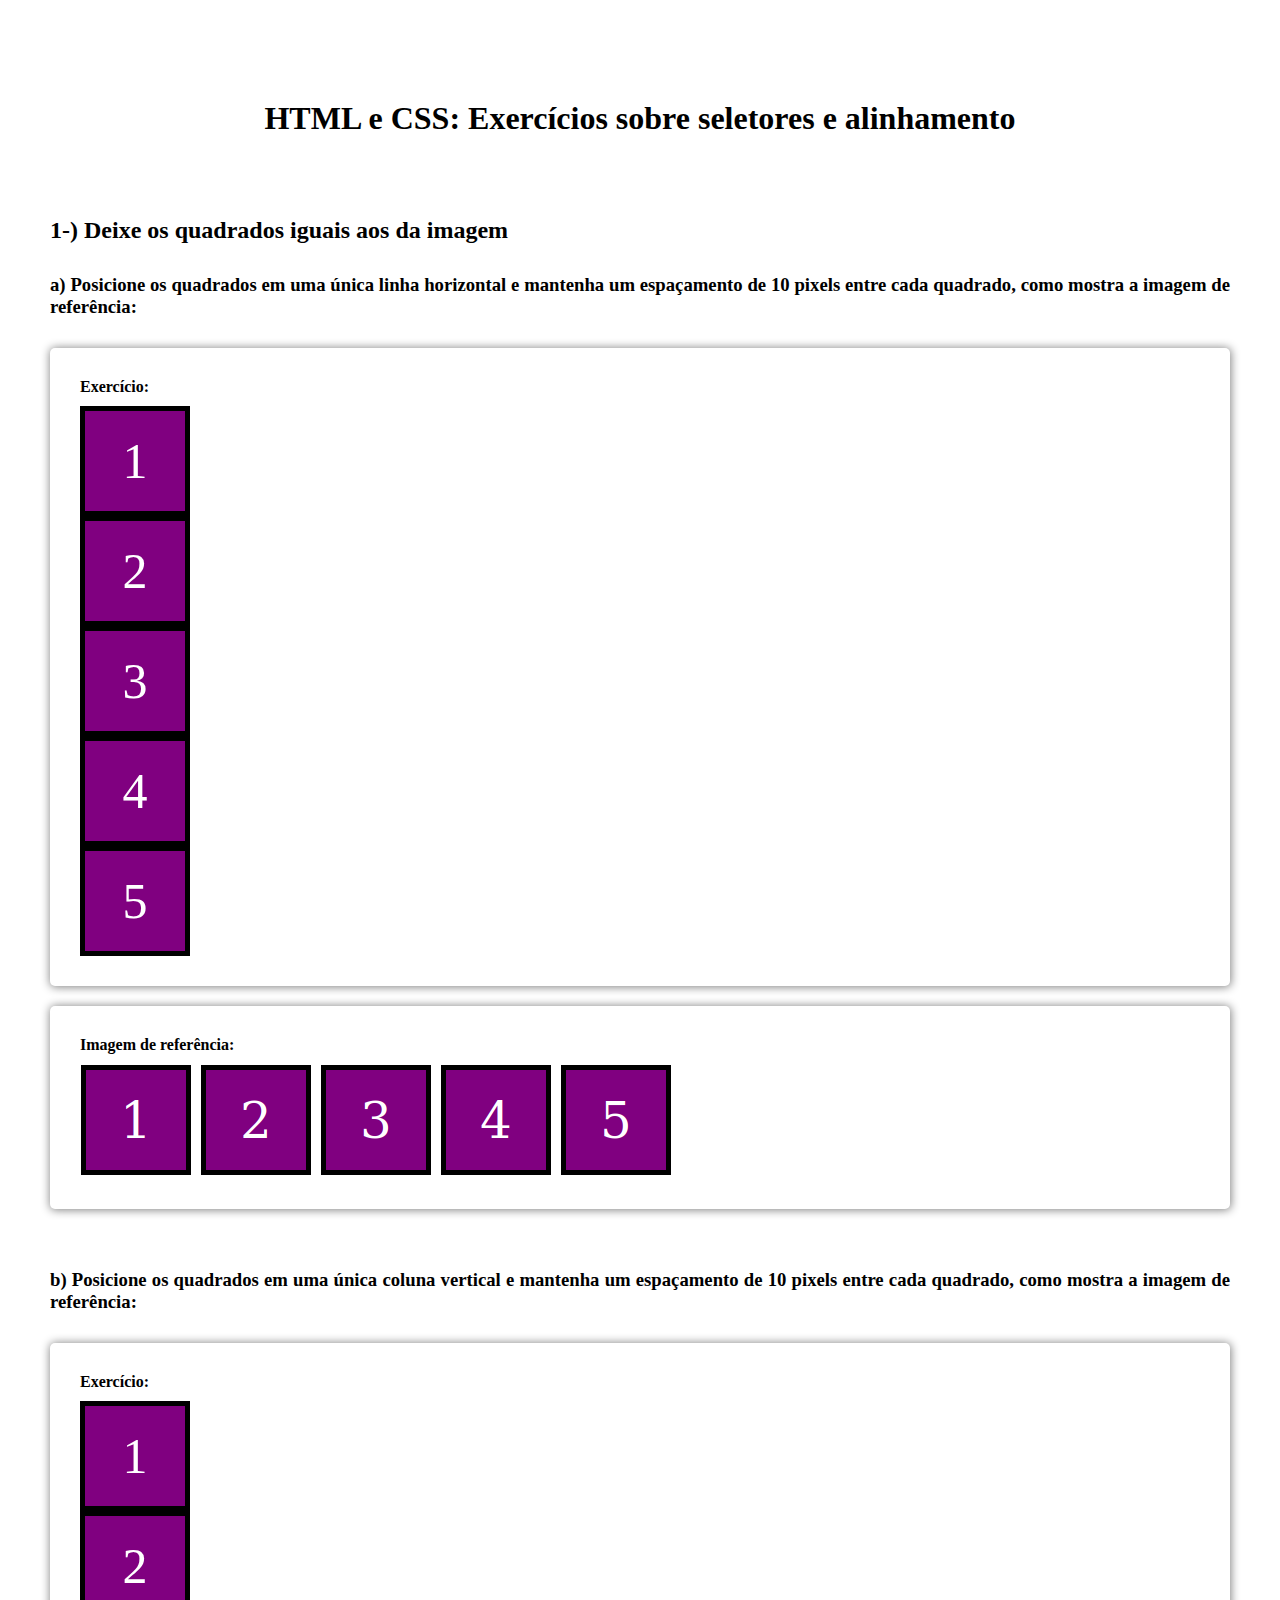
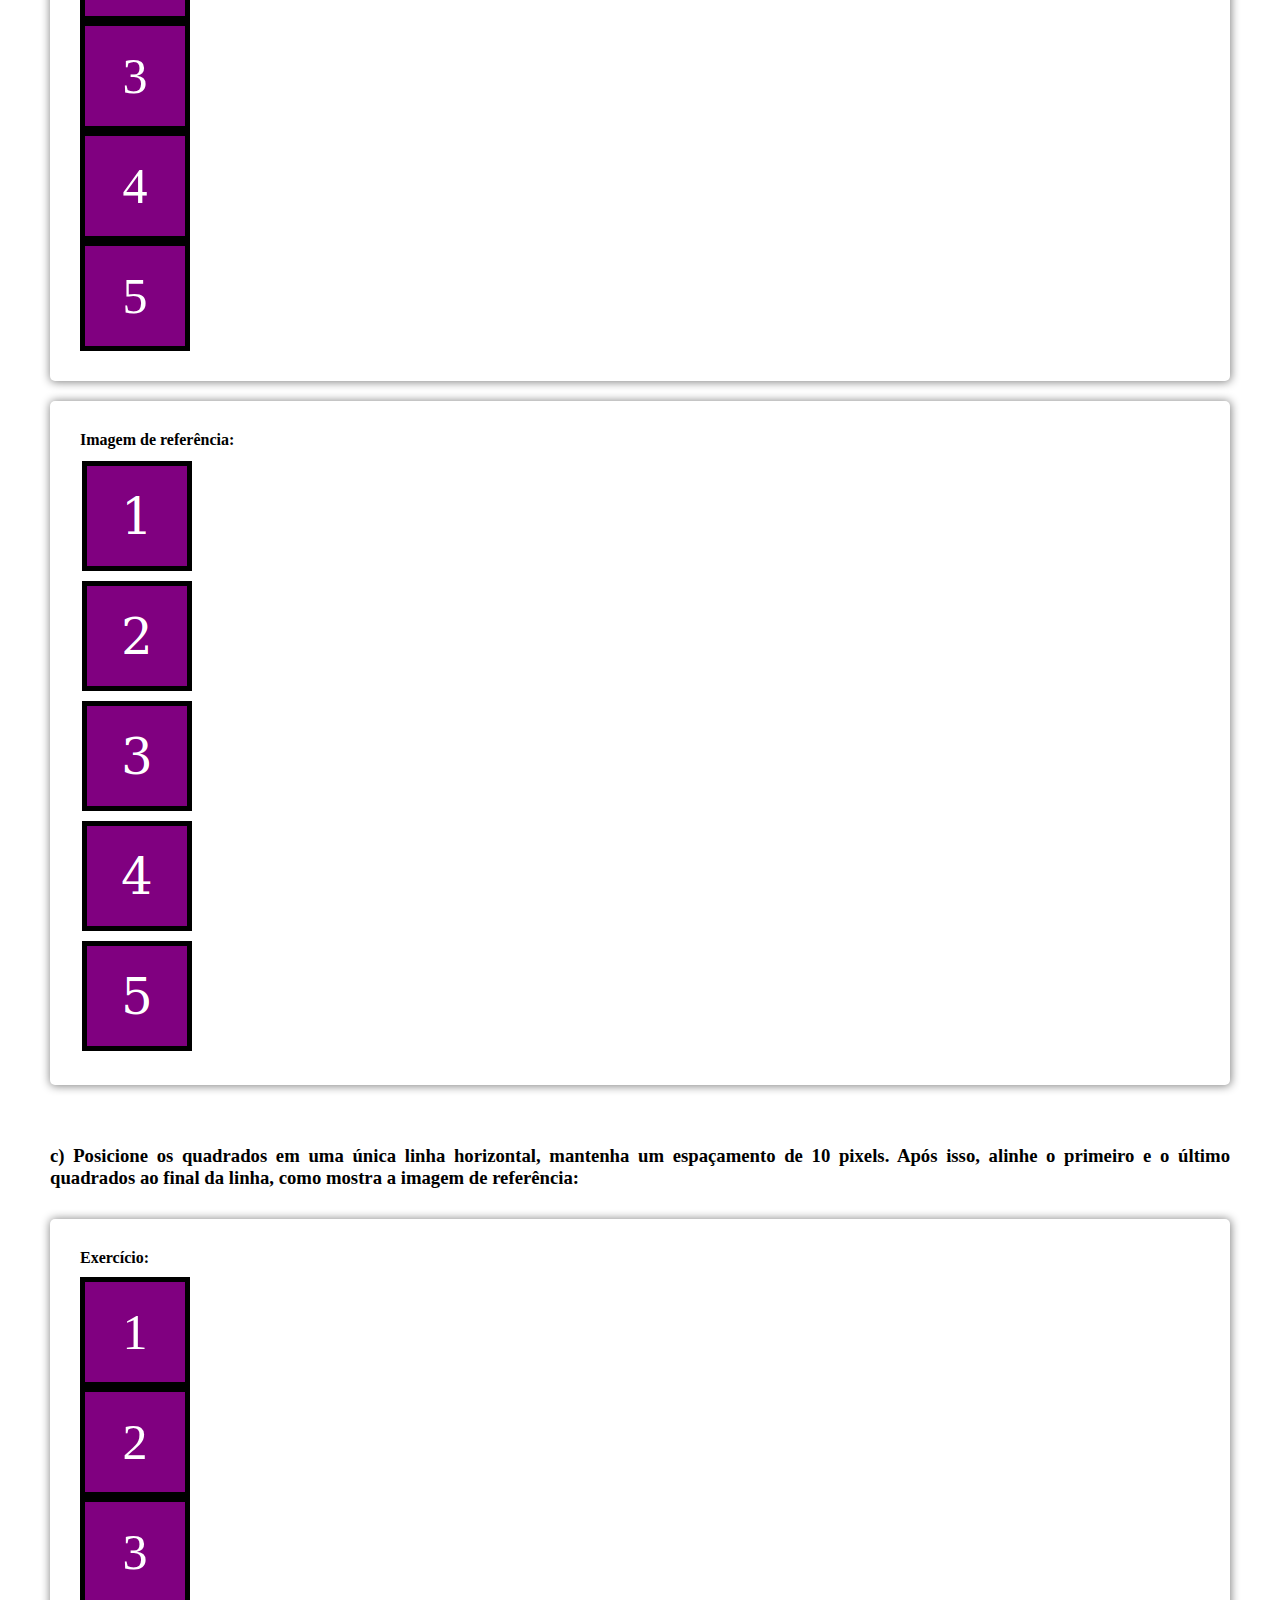
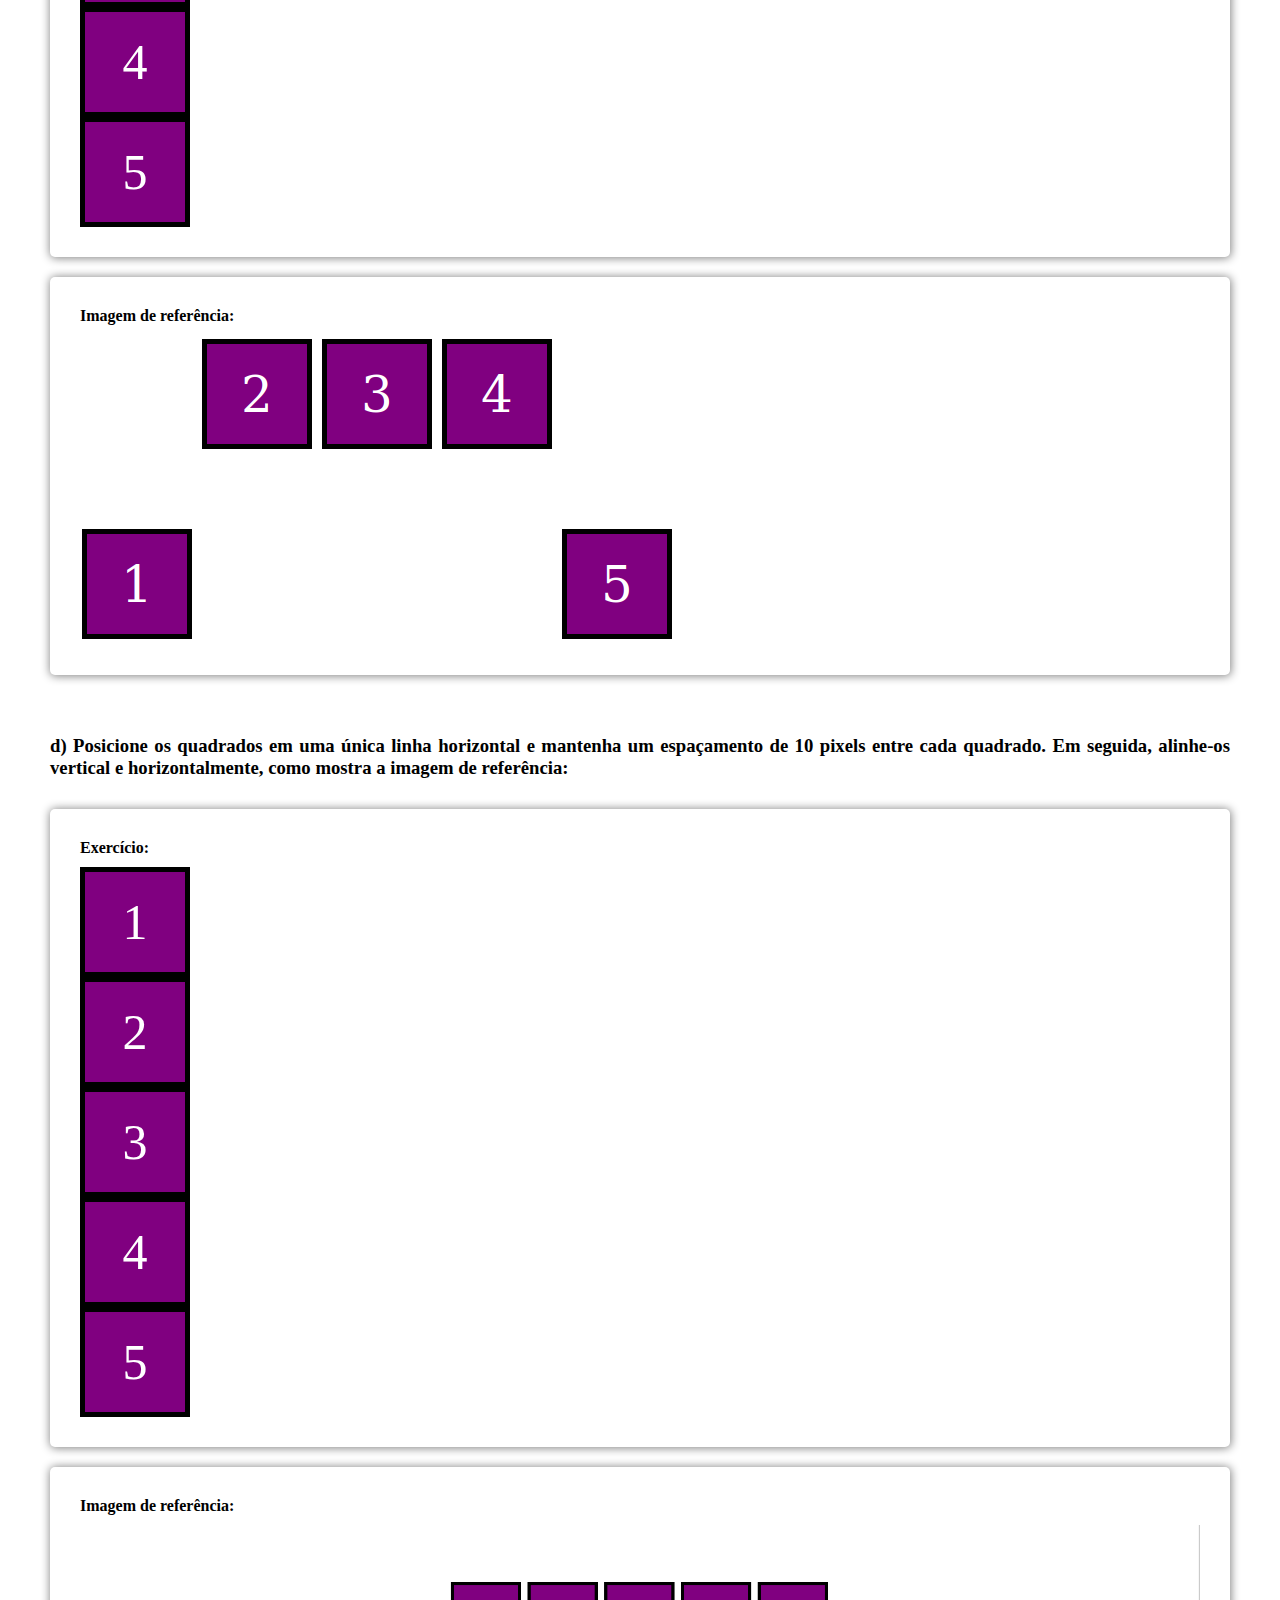
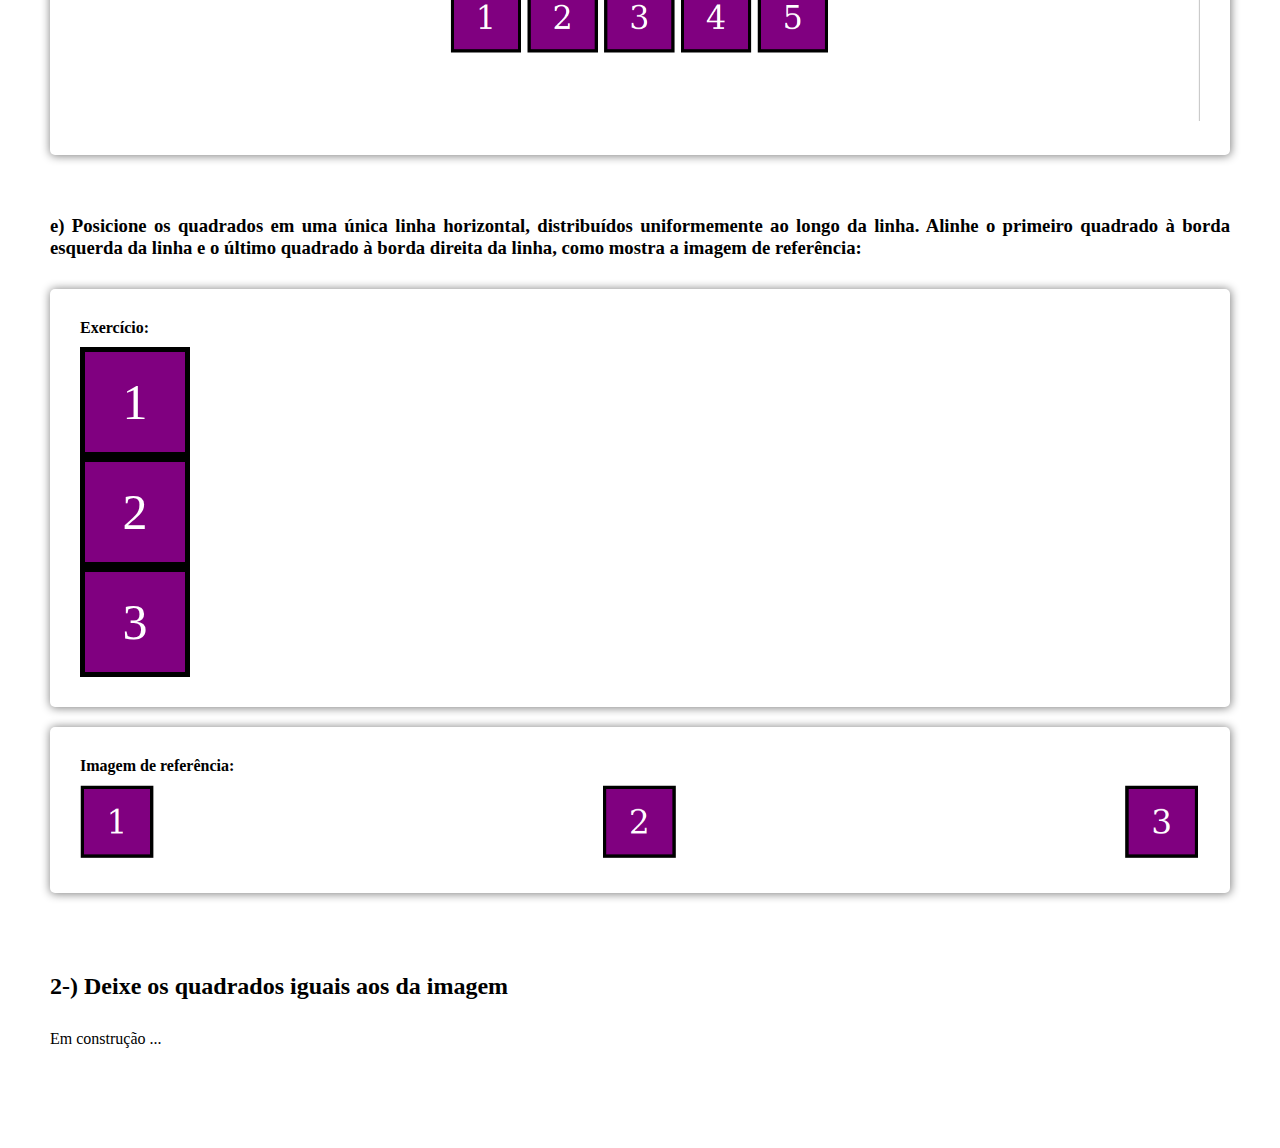
==== css_labs/lab01/index.html @ 05eb21e7 "feat: adding samples about HTML, JS and React" ====
<!DOCTYPE html>
<html lang="pt">
<head>
    <meta charset="UTF-8">
    <meta name="viewport" content="width=device-width, initial-scale=1.0">
    <title>Lab 01 - Web Front Labs</title>

    <style>
        * {
            margin: 0;
            padding: 0;
            border: 0;
        }

        main {margin: 100px 50px;}
        section {margin-top: 80px;}

        h1 { margin: 60px 0; text-align: center;}
        h2, h3 {margin-bottom: 30px; text-align: justify;}
        h4 {margin-bottom: 10px;}

        .q1:not(:last-of-type) {margin-bottom: 60px;}
        .q1 > div {
            margin-bottom: 20px;
            padding:  30px 30px;
            border-radius: 5px;
            box-shadow: .1px .1px 10px gray;
        }
        .q1 > div > div:first-of-type {min-height: 300px;}

        .square {
            display: flex;
            justify-content: center;
            align-items: center;
            border: 5px solid;
            width: 100px;
            height: 100px;
            background: purple;

        }
        .square span {color: #fff; font-size: 50px;}
        .img-aling-center {
            width: 100%;
        }
    </style>
</head>


<body>
    <main>
        <h1> HTML e CSS: Exercícios sobre seletores e alinhamento </h1>

        <section>
            <h2>1-) Deixe os quadrados iguais aos da imagem </h2>

            <!-- Execício 1a -->
            <h3> a) Posicione os quadrados em uma única linha horizontal e mantenha um espaçamento de 10 pixels entre cada quadrado, como mostra a imagem de referência:</h3>
            <div class="q1">
                <div>
                    <h4>Exercício: </h4>
                    <div class="q1a">
                        <div class="square"><span>1</span></div>
                        <div class="square"><span>2</span></div>
                        <div class="square"><span>3</span></div>
                        <div class="square"><span>4</span></div>
                        <div class="square"><span>5</span></div>
                    </div>
                </div>
                <div>
                    <h4>Imagem de referência: </h4>
                    <img src="./assets/img/1a.png" />
                </div>
            </div>

            <!-- Execício 1b -->
            <h3>b) Posicione os quadrados em uma única coluna vertical e mantenha um espaçamento de 10 pixels entre cada quadrado, como mostra a imagem de referência:</h3>
            <div class="q1">
                <div>
                    <h4>Exercício: </h4>
                    <div class="q1b">
                        <div class="square"><span>1</span></div>
                        <div class="square"><span>2</span></div>
                        <div class="square"><span>3</span></div>
                        <div class="square"><span>4</span></div>
                        <div class="square"><span>5</span></div>
                    </div>
                </div>
                <div>
                    <h4>Imagem de referência: </h4>
                    <img src="./assets/img/1b.png" />
                </div>
            </div>

            <!-- Execício 1c -->
            <h3>c) Posicione os quadrados em uma única linha horizontal, mantenha um espaçamento de 10 pixels. Após isso, alinhe o primeiro e o último quadrados ao final da linha, como mostra a imagem de referência:</h3>
            <div class="q1">
                <div>
                    <h4>Exercício: </h4>
                    <div class="q1c">
                        <div class="square"><span>1</span></div>
                        <div class="square"><span>2</span></div>
                        <div class="square"><span>3</span></div>
                        <div class="square"><span>4</span></div>
                        <div class="square"><span>5</span></div>
                    </div>
                </div>
                <div>
                    <h4>Imagem de referência: </h4>
                    <img src="./assets/img/1c.png" />
                </div>
            </div>

            <!-- Execício 1d -->
            <h3>d) Posicione os quadrados em uma única linha horizontal e mantenha um espaçamento de 10 pixels entre cada quadrado. Em seguida, alinhe-os vertical e horizontalmente, como mostra a imagem de referência:</h3>
            <div class="q1">
                <div>
                    <h4>Exercício: </h4>
                    <div class="q1d">
                        <div class="square"><span>1</span></div>
                        <div class="square"><span>2</span></div>
                        <div class="square"><span>3</span></div>
                        <div class="square"><span>4</span></div>
                        <div class="square"><span>5</span></div>
                    </div>
                </div>
                <div>
                    <h4>Imagem de referência: </h4>
                    <img class="img-aling-center" src="./assets/img/1d.png" />
                </div>
            </div>

            <!-- Execício 1e -->
            <h3>e) Posicione os quadrados em uma única linha horizontal, distribuídos uniformemente ao longo da linha. Alinhe o primeiro quadrado à borda esquerda da linha e o último quadrado à borda direita da linha, como mostra a imagem de referência:</h3>
            <div class="q1">
                <div>
                    <h4>Exercício: </h4>
                    <div class="q1e">
                        <div class="square"><span>1</span></div>
                        <div class="square"><span>2</span></div>
                        <div class="square"><span>3</span></div>
                    </div>
                </div>
                <div>
                    <h4>Imagem de referência: </h4>
                    <img class="img-aling-center" src="./assets/img/1e.png" />
                </div>
            </div>

        </section>

        <section>
            <h2>2-) Deixe os quadrados iguais aos da imagem </h2>
            <p> Em construção ...</p>
        </section>
    </main>
</body>
</html>
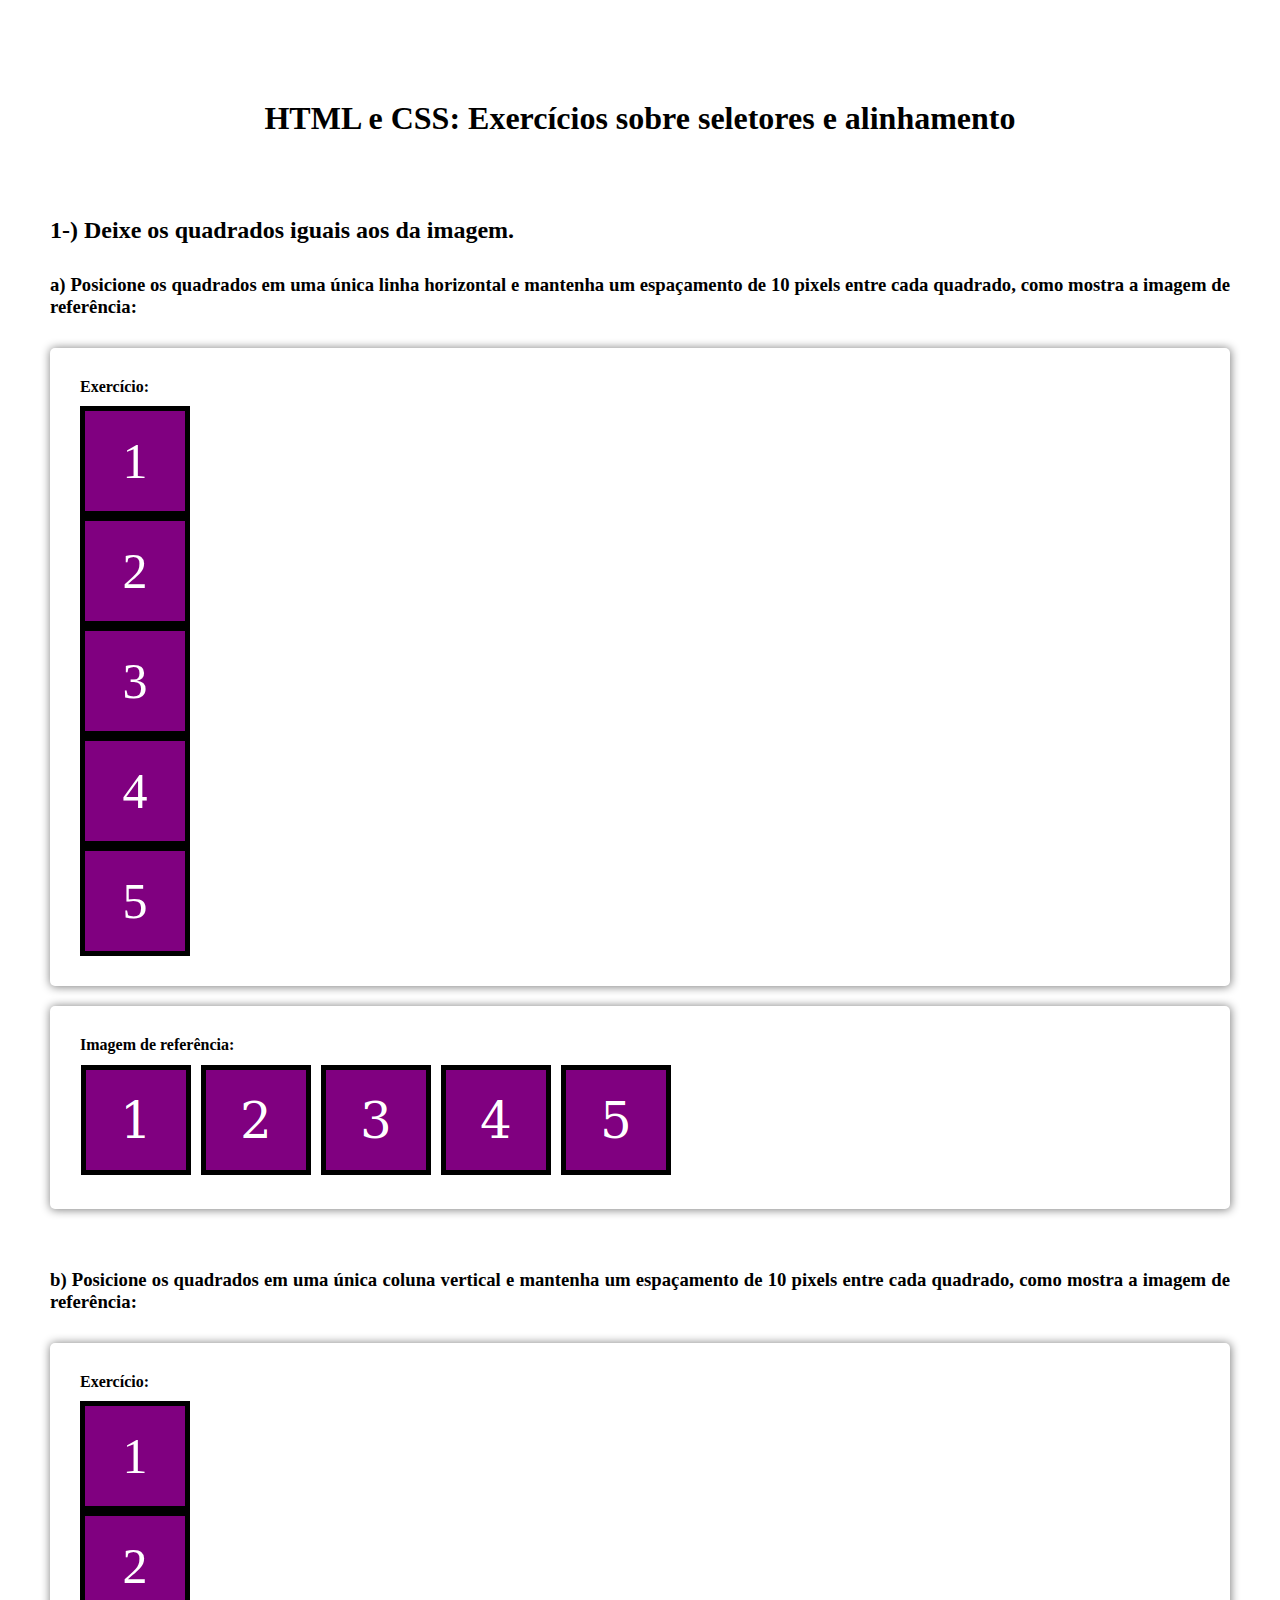
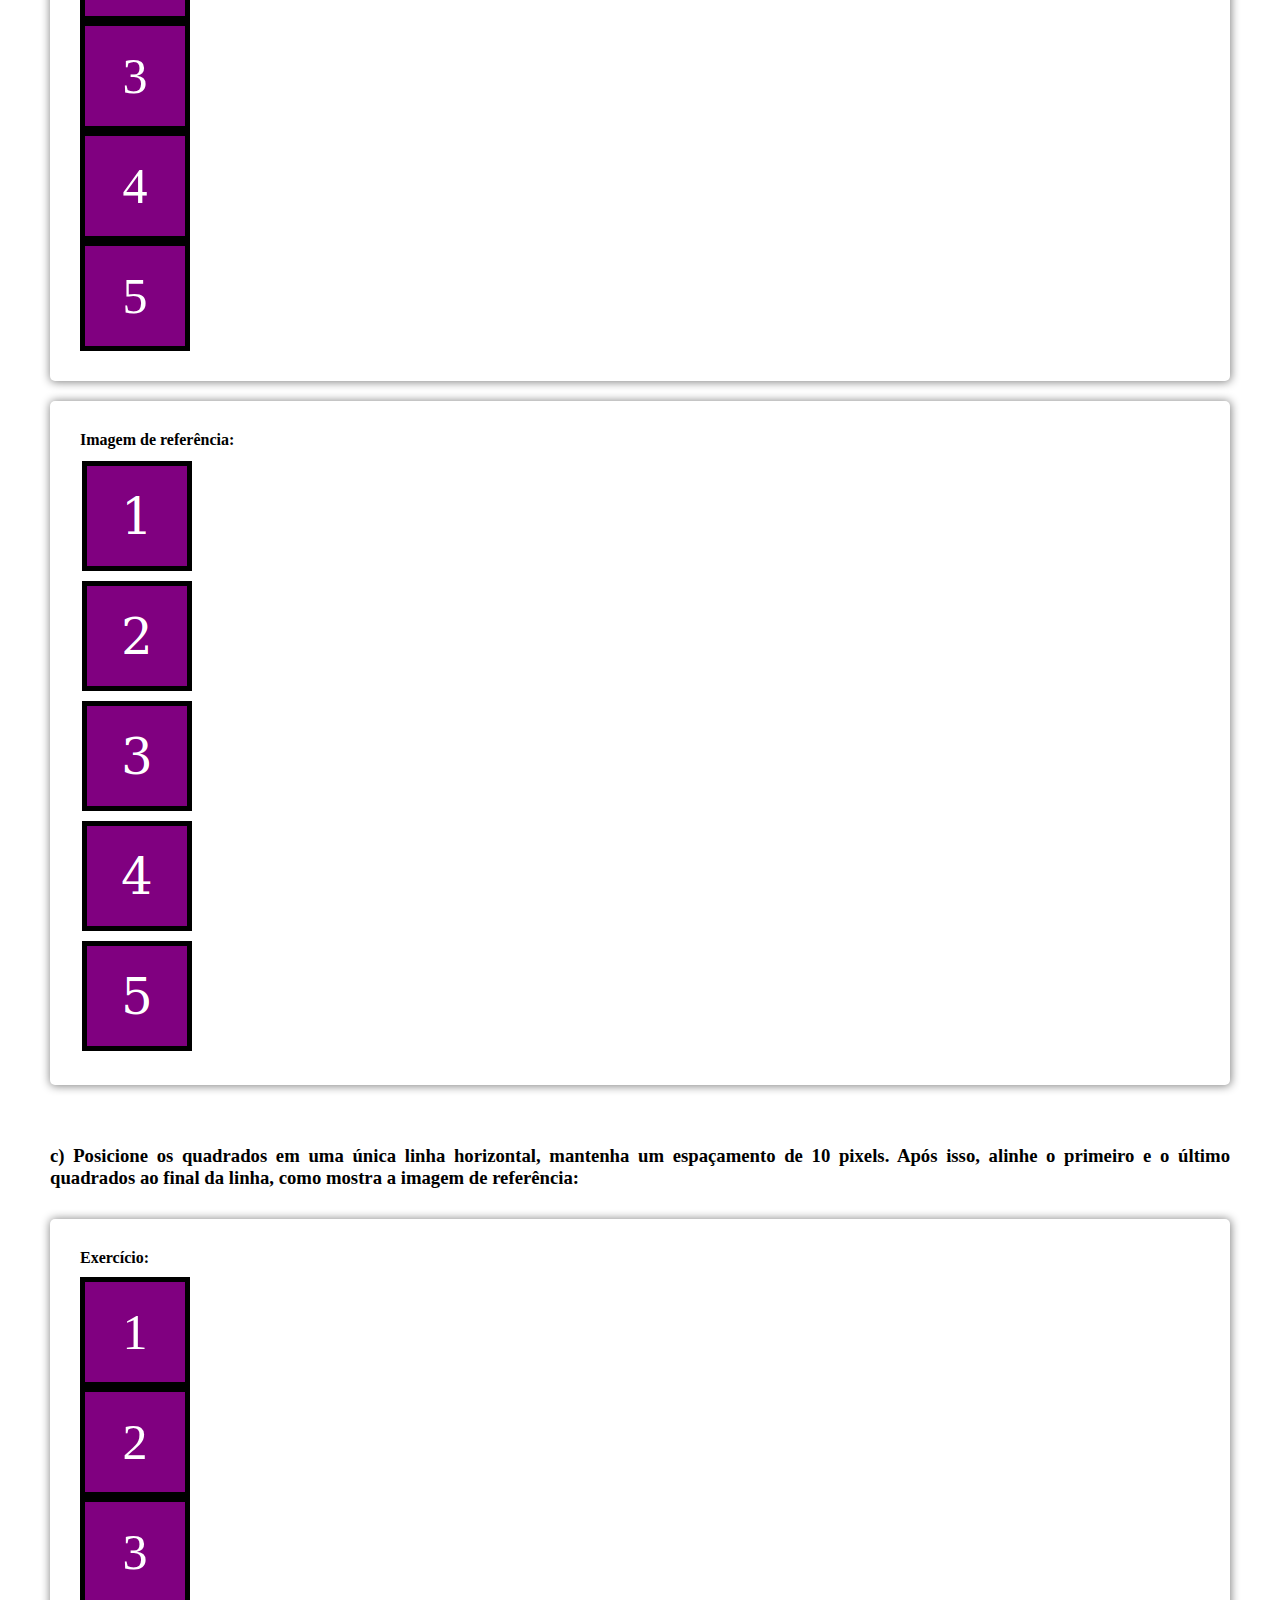
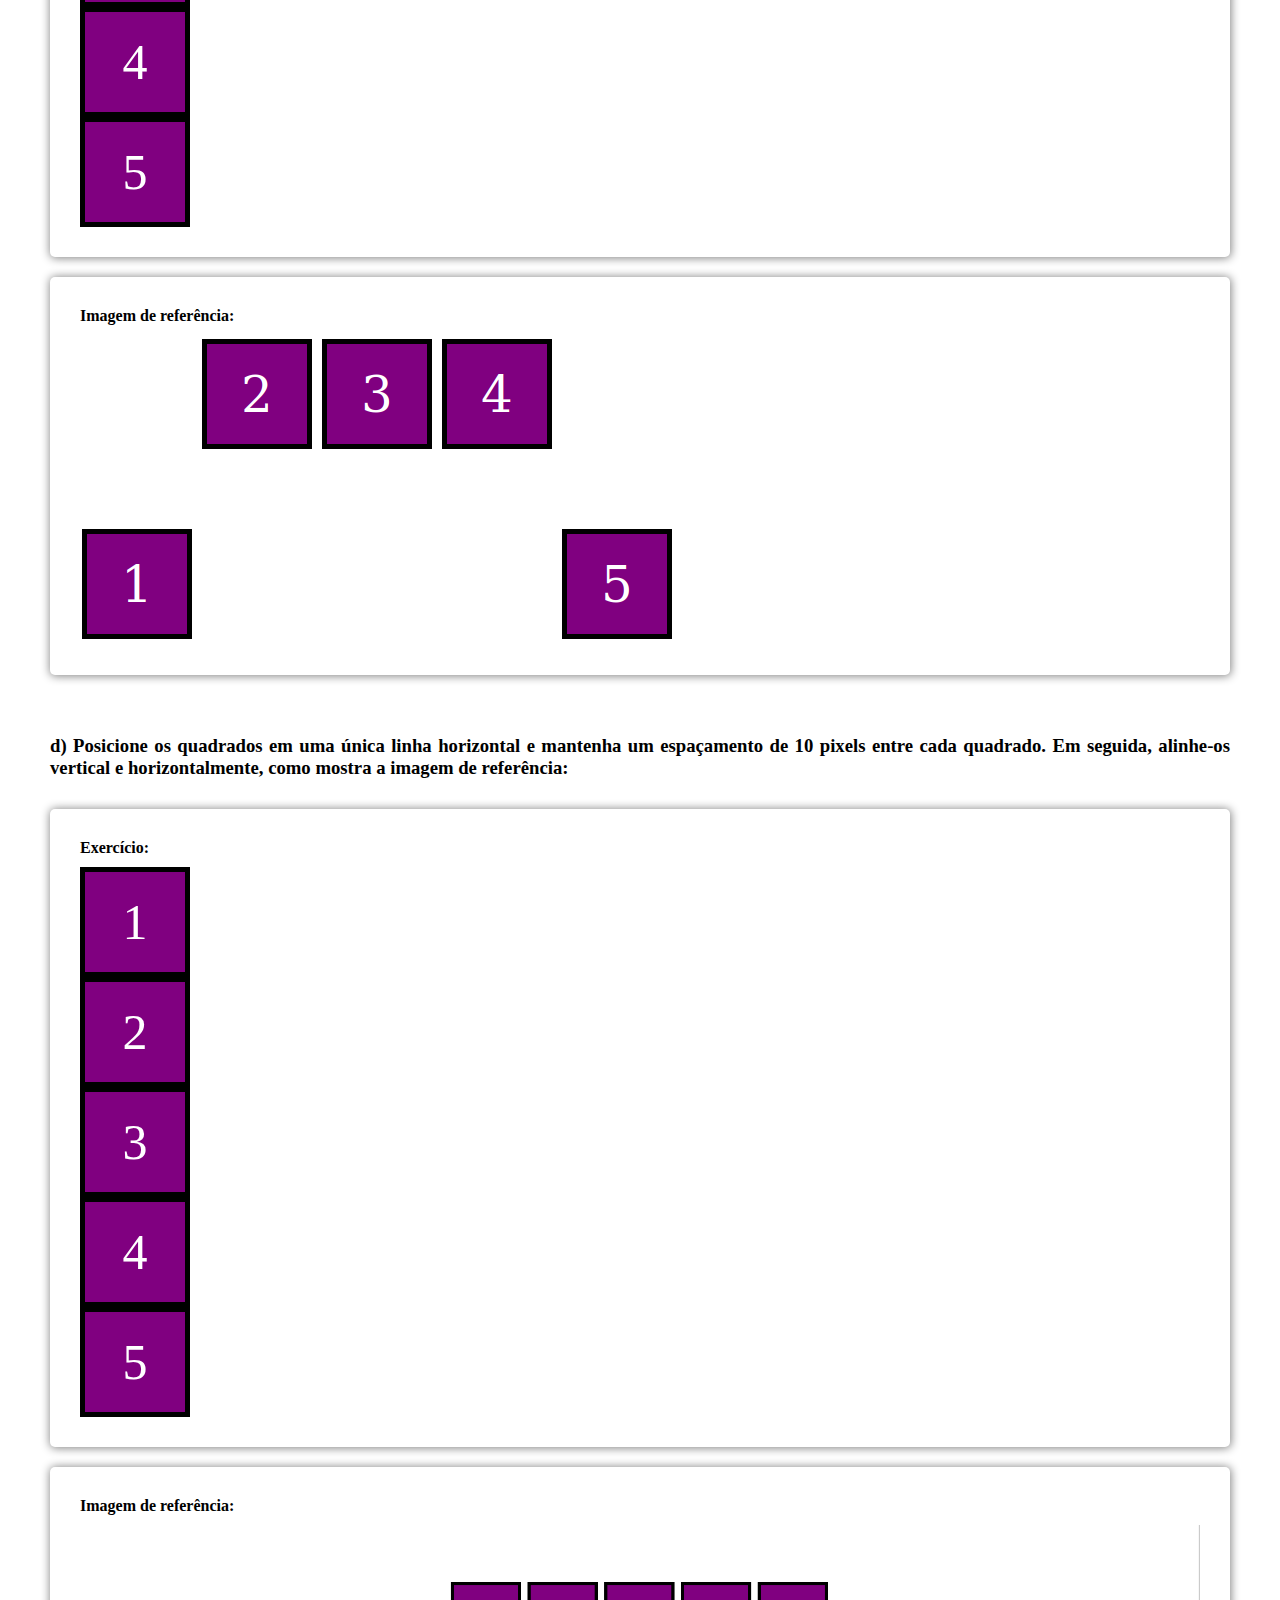
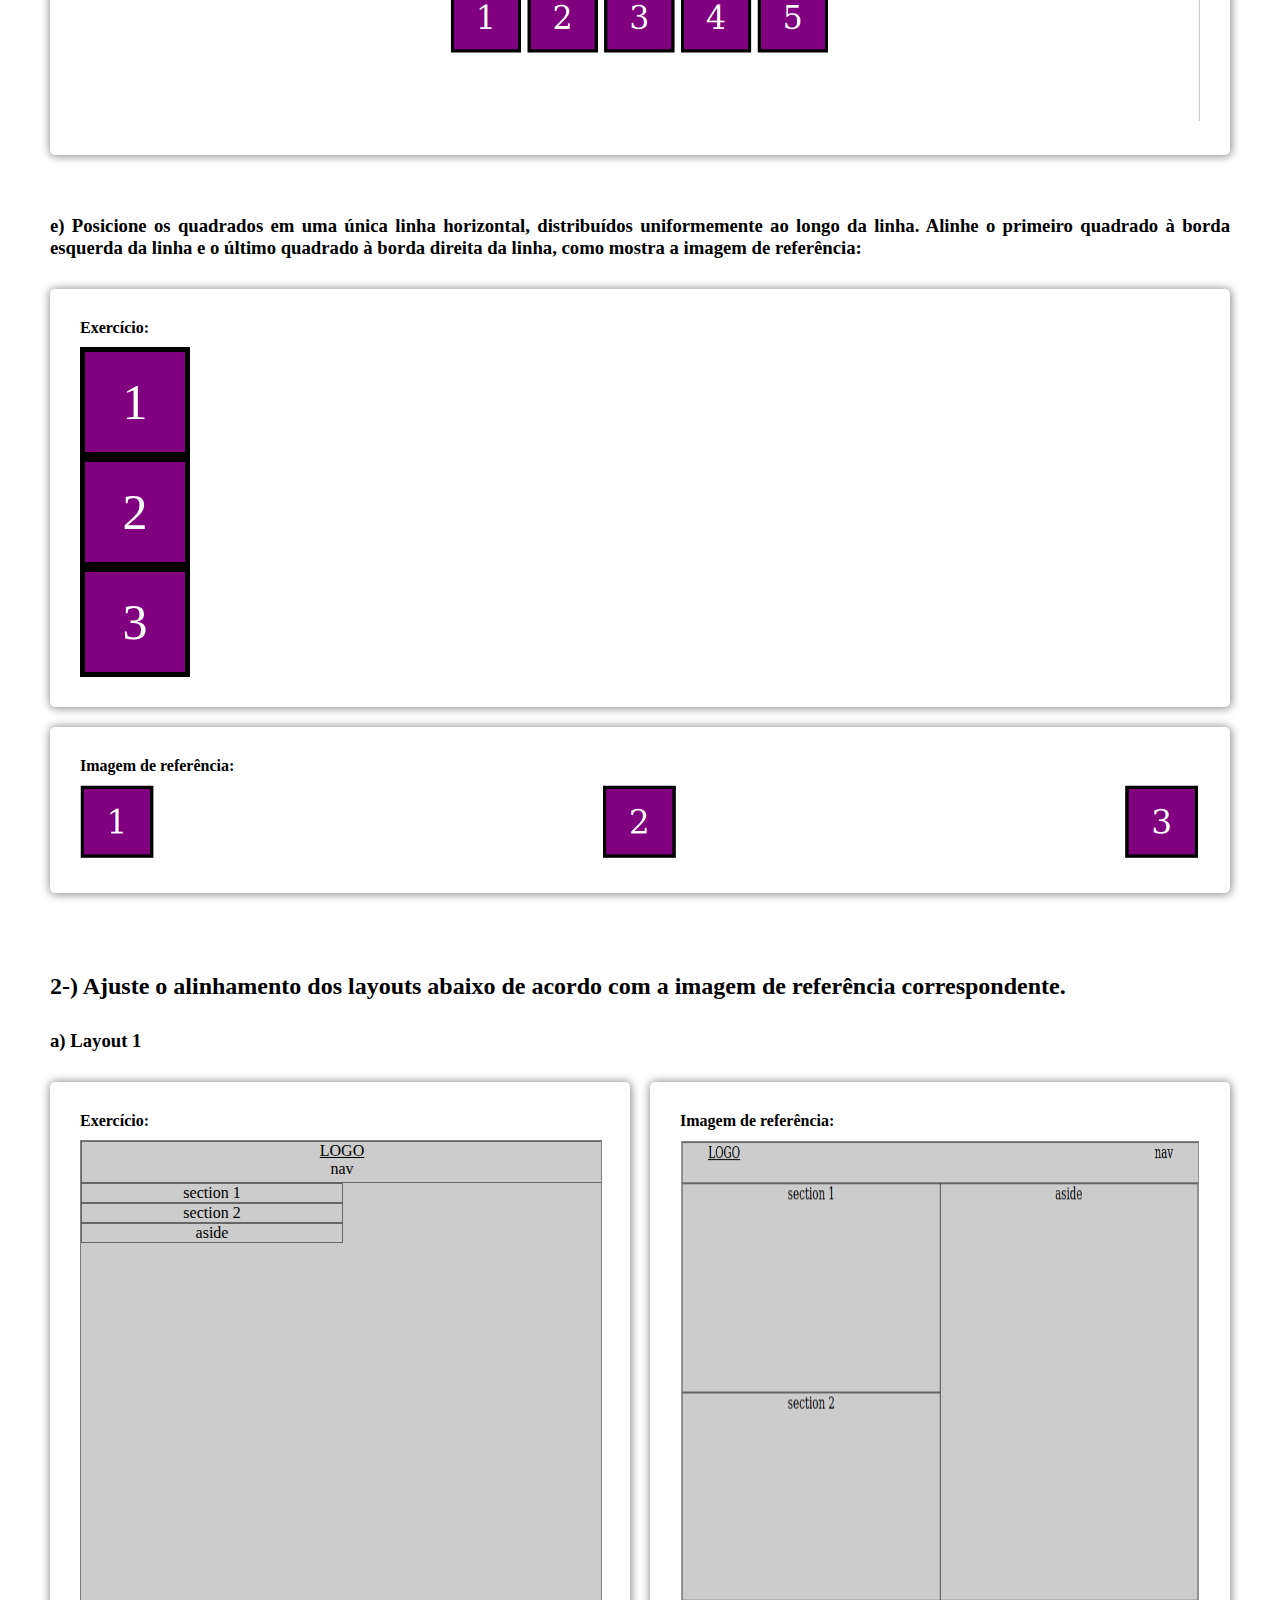
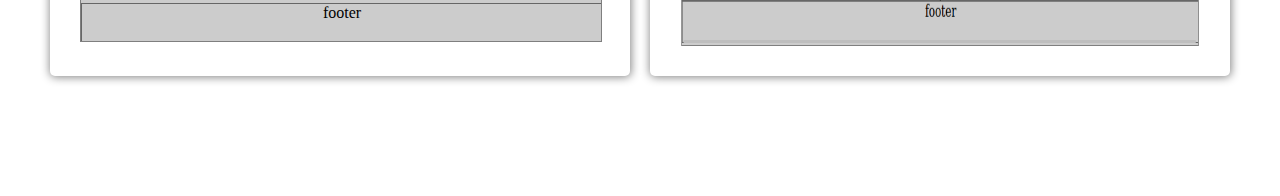
==== commit c7ef641f: "feat: structuring laboratories" ====
--- a/css_labs/lab01/index.html
+++ b/css_labs/lab01/index.html
@@ -3,7 +3,8 @@
 <head>
     <meta charset="UTF-8">
     <meta name="viewport" content="width=device-width, initial-scale=1.0">
-    <title>Lab 01 - Web Front Labs</title>
+    <title>Lab 01 - Web Front</title>
+
 
     <style>
         * {
@@ -14,19 +15,38 @@
 
         main {margin: 100px 50px;}
         section {margin-top: 80px;}
+        object {
+            width: 100%;
+            height: 500px;
+            border: 1px solid rgba(0, 0, 0, .5);
+        }
 
         h1 { margin: 60px 0; text-align: center;}
         h2, h3 {margin-bottom: 30px; text-align: justify;}
         h4 {margin-bottom: 10px;}
 
-        .q1:not(:last-of-type) {margin-bottom: 60px;}
-        .q1 > div {
+        .q2 {
+            display: flex;
+            justify-content: space-between;
+            gap: 20px;
+        }
+
+        .q1:not(:last-of-type),
+        .q2:not(:last-of-type) {margin-bottom: 60px;}
+
+
+        .q1 > div > div:first-of-type,
+        .q2 > div > div:first-of-type {min-height: 300px;}
+
+        .q1 > div,
+        .q2 > div {
             margin-bottom: 20px;
             padding:  30px 30px;
             border-radius: 5px;
             box-shadow: .1px .1px 10px gray;
         }
-        .q1 > div > div:first-of-type {min-height: 300px;}
+        .q2 > div {width: 50%;}
+
 
         .square {
             display: flex;
@@ -39,9 +59,10 @@
 
         }
         .square span {color: #fff; font-size: 50px;}
-        .img-aling-center {
-            width: 100%;
-        }
+
+        .img-aling-center-horizontal,
+        .img-aling-center-vertical {width: 100%;}
+        .img-aling-center-vertical {height: calc(100% - 25px);}
     </style>
 </head>
 
@@ -51,7 +72,7 @@
         <h1> HTML e CSS: Exercícios sobre seletores e alinhamento </h1>
 
         <section>
-            <h2>1-) Deixe os quadrados iguais aos da imagem </h2>
+            <h2>1-) Deixe os quadrados iguais aos da imagem.</h2>
 
             <!-- Execício 1a -->
             <h3> a) Posicione os quadrados em uma única linha horizontal e mantenha um espaçamento de 10 pixels entre cada quadrado, como mostra a imagem de referência:</h3>
@@ -125,7 +146,7 @@
                 </div>
                 <div>
                     <h4>Imagem de referência: </h4>
-                    <img class="img-aling-center" src="./assets/img/1d.png" />
+                    <img class="img-aling-center-horizontal" src="./assets/img/1d.png" />
                 </div>
             </div>
 
@@ -142,15 +163,29 @@
                 </div>
                 <div>
                     <h4>Imagem de referência: </h4>
-                    <img class="img-aling-center" src="./assets/img/1e.png" />
+                    <img class="img-aling-center-horizontal" src="./assets/img/1e.png" />
                 </div>
             </div>
 
         </section>
 
         <section>
-            <h2>2-) Deixe os quadrados iguais aos da imagem </h2>
-            <p> Em construção ...</p>
+            <h2>2-) Ajuste o alinhamento dos layouts abaixo de acordo com a imagem de referência correspondente. </h2>
+
+            <!-- Execício 2a -->
+            <h3>a) Layout 1</h3>
+            <div class="q2">
+                <div>
+                    <h4>Exercício: </h4>
+                    <div class="q2a">
+                        <object type="text/html" data="./layout.html"></object>
+                    </div>
+                </div>
+                <div>
+                    <h4>Imagem de referência: </h4>
+                    <img class="img-aling-center-vertical" src="./assets/img/2a.png" />
+                </div>
+            </div>
         </section>
     </main>
 </body>
